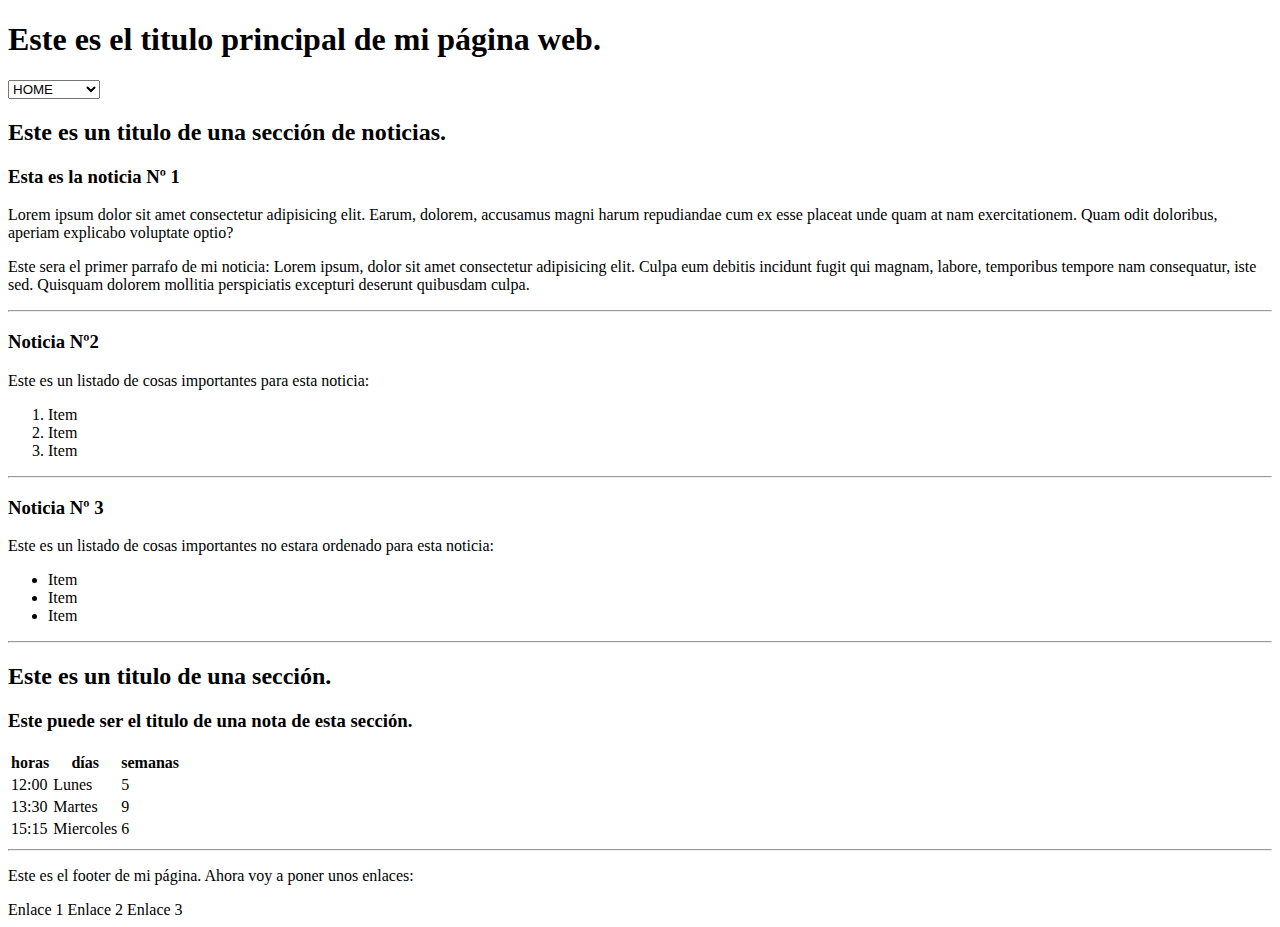
==== C3 HTML/practica1.html @ affb27de "agregue index1 y practica1" ====
<!DOCTYPE html>
<html lang="es">
<head>
    <meta charset="UTF-8">
    <meta name="viewport" content="width=device-width, initial-scale=1.0">
    <title>practica 1</title>
</head>
<body>
    <header>
        <h1>Este es el titulo principal de mi página web.</h1>
   <select name="" id="">
    <option value="">
    <span>HOME</span>    
    </option>
    <option value="">
        <span>Noticias</span>
    </option>
    <option value="">
        <span>Información</span>
    </option>
   </select>
    </header>
      
    <main>
        <section>
            <h2>Este es un titulo de una sección de noticias.</h2>
            <article>                
                <h3>Esta es la noticia Nº 1</h3>
                    <div>
                        <p>Lorem ipsum dolor sit amet consectetur adipisicing elit. Earum, dolorem, accusamus magni harum repudiandae cum ex esse placeat unde quam at nam exercitationem. Quam odit doloribus, aperiam explicabo voluptate optio?</p>
                        <p>Este sera el primer parrafo de mi noticia: Lorem ipsum, dolor sit amet consectetur adipisicing elit. Culpa eum debitis incidunt fugit qui magnam, labore, temporibus tempore nam consequatur, iste sed. Quisquam dolorem mollitia perspiciatis excepturi deserunt quibusdam culpa.</p>
                    </div>
                <hr />
         </article>
          <article>
             <h3>Noticia Nº2</h3>
        
             <p>Este es un listado de cosas importantes para esta noticia:</p>
        
             <ol>
                <li>Item</li> 
                <li>Item</li>
                <li>Item</li> 
                
             </ol>
             <hr />
         </article> 
            
            <article>
                <h3>Noticia Nº 3</h3>
                <p>Este es un listado de cosas importantes no estara ordenado para esta noticia:</p>
            
                <ul>
                    <li>Item</li> 
                    <li>Item</li>
                    <li>Item</li>
                    
                </ul>
                <hr />  
            </article>
            <h2>Este es un titulo de una sección.</h2>
            <article>            
                
                <h3>Este puede ser el titulo de una nota de esta sección.</h3>
                    <table>
                        <tr>
                            <th>horas</th>
                            <th>días</th>
                            <th>semanas</th>
                        </tr>
                        <tr>
                            <td>12:00</td>
                            <td>Lunes</td>
                            <td>5</td>
                        </tr>
                        <tr>
                            <td>13:30</td>
                            <td>Martes</td>
                            <td>9</td>
                        </tr>
                        <tr>
                            <td>15:15</td>
                            <td>Miercoles</td>
                            <td>6</td>
                        </tr>
                    </table>
                    
                    <hr />
            </article>
        </section>
    </main>
    
    <footer>

        <p>
          Este es el footer de mi página. Ahora voy a poner unos enlaces:

               
        </p>
        <span>Enlace 1</span>
        <span>Enlace 2</span>
        <span>Enlace 3</span>
    </footer>
</html>
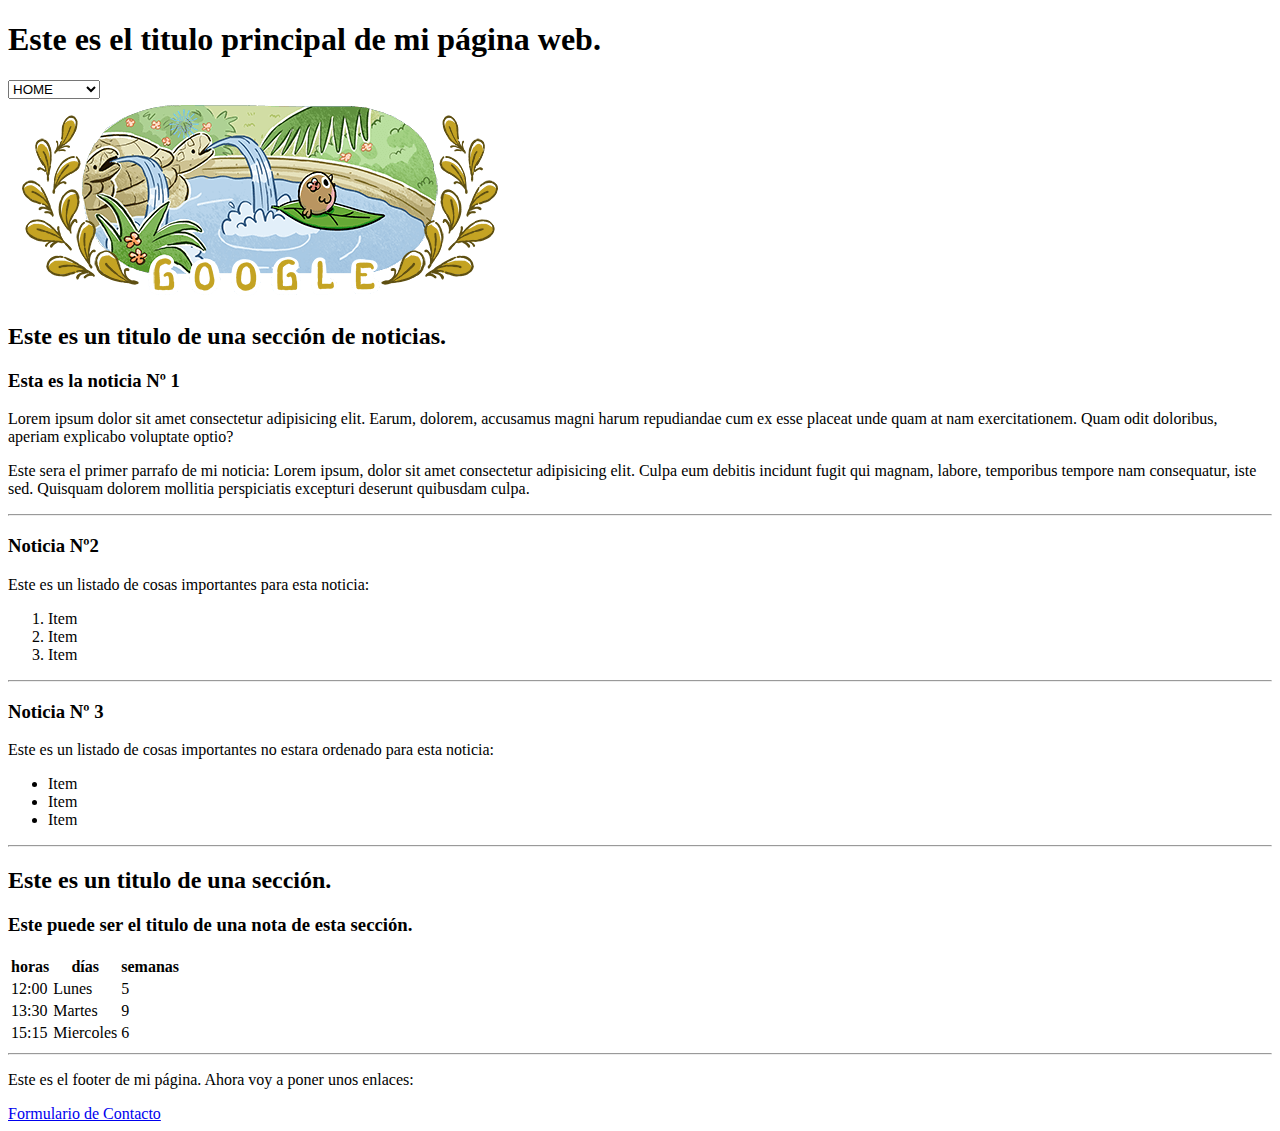
==== commit 9d1b1fc2: "agregando etiquetas de contenido" ====
--- a/C3 HTML/practica1.html
+++ b/C3 HTML/practica1.html
@@ -9,19 +9,22 @@
     <header>
         <h1>Este es el titulo principal de mi página web.</h1>
    <select name="" id="">
-    <option value="">
+    <option href="./index.html" value="">
     <span>HOME</span>    
     </option>
     <option value="">
         <span>Noticias</span>
     </option>
     <option value="">
-        <span>Información</span>
+        <span>Información </span>
     </option>
    </select>
     </header>
       
     <main>
+
+        <img src="./pajarito.png"/>
+
         <section>
             <h2>Este es un titulo de una sección de noticias.</h2>
             <article>                
@@ -97,8 +100,6 @@
 
                
         </p>
-        <span>Enlace 1</span>
-        <span>Enlace 2</span>
-        <span>Enlace 3</span>
+        <a href="./contacto.html">Formulario de Contacto</a>
     </footer>
 </html>
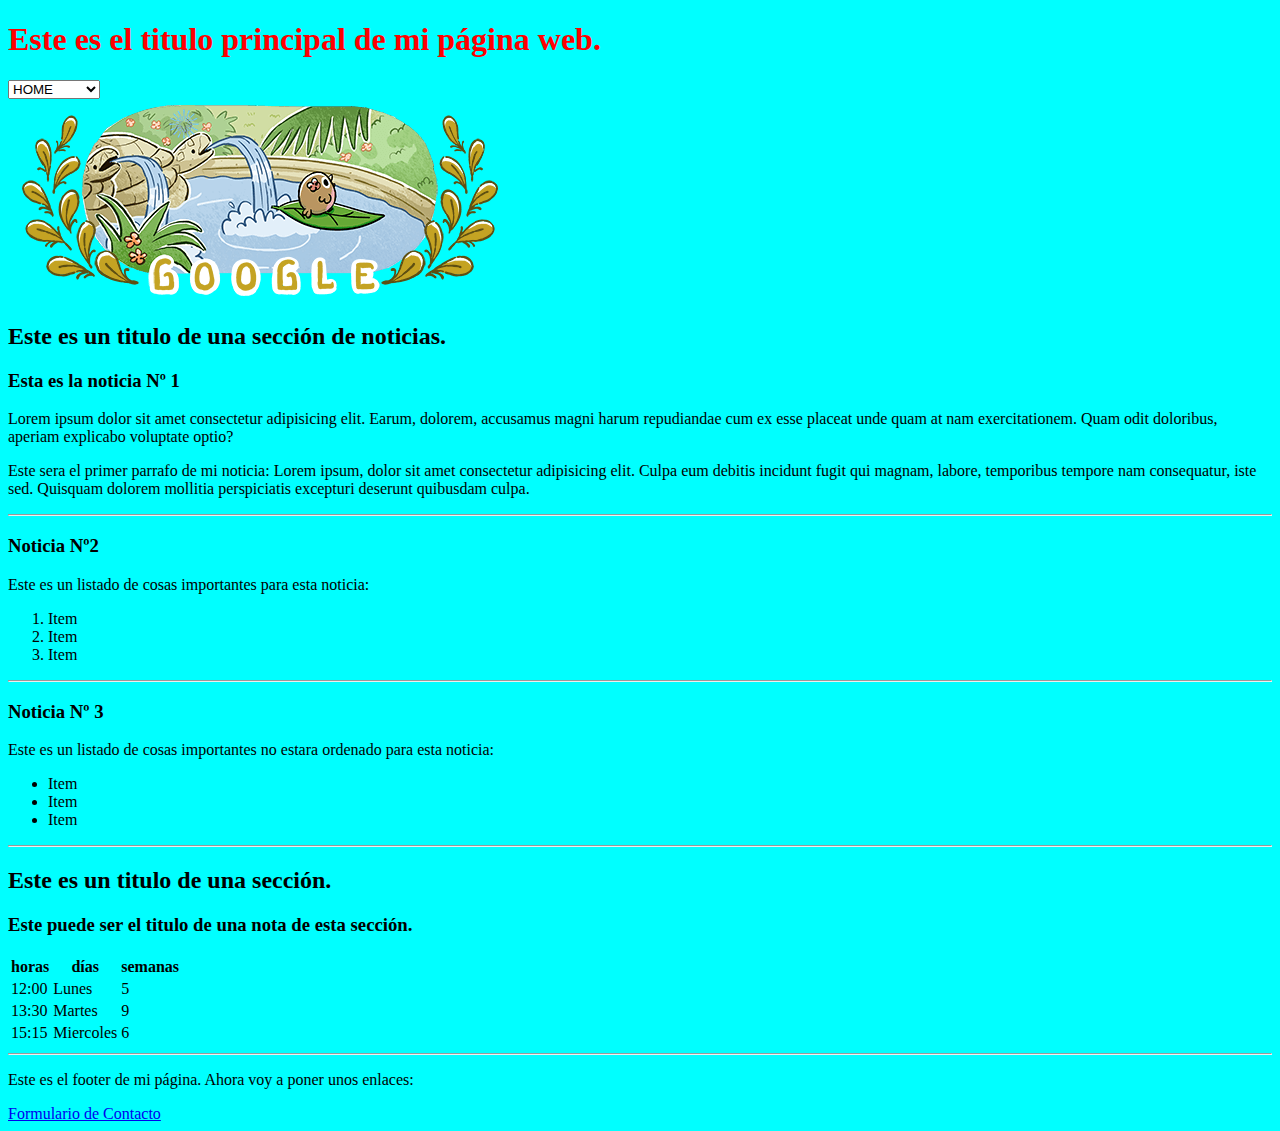
==== commit 09997c5f: "agregue estilos" ====
--- a/C3 HTML/practica1.html
+++ b/C3 HTML/practica1.html
@@ -5,9 +5,9 @@
     <meta name="viewport" content="width=device-width, initial-scale=1.0">
     <title>practica 1</title>
 </head>
-<body>
+<body style="background-color: aqua;">
     <header>
-        <h1>Este es el titulo principal de mi página web.</h1>
+        <h1 style="color: red;">Este es el titulo principal de mi página web.</h1>
    <select name="" id="">
     <option href="./index.html" value="">
     <span>HOME</span>    
